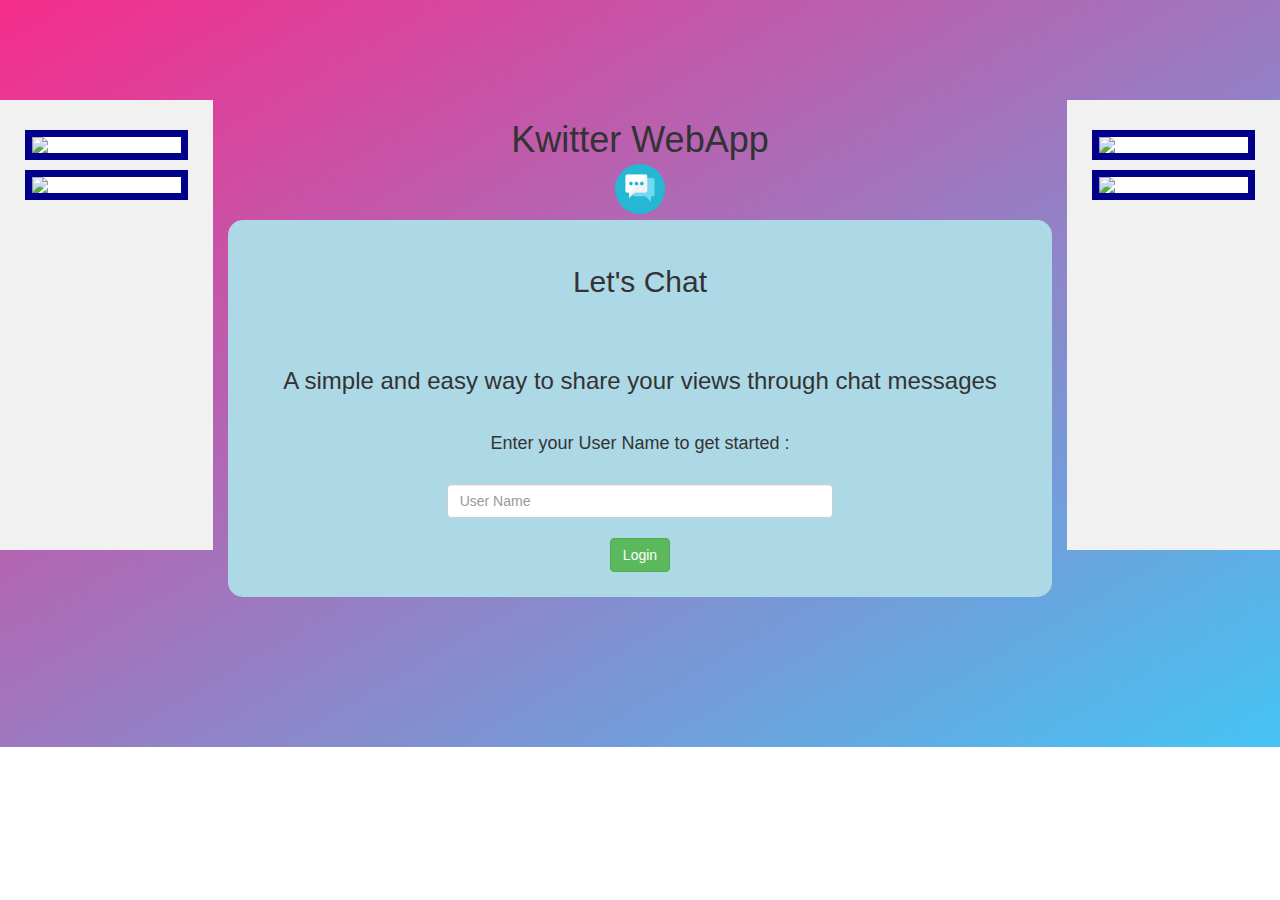
==== index.html @ 6e53f92a "Add files via upload" ====
<!DOCTYPE html>
<html>
    <head>
        <title>Kwitter WebApp - Let's Chat</title>
        <link rel="stylesheet" href="https://maxcdn.bootstrapcdn.com/bootstrap/3.4.0/css/bootstrap.min.css">
        <script src="https://ajax.googleapis.com/ajax/libs/jquery/3.4.1/jquery.min.js"></script>
        <script src="https://maxcdn.bootstrapcdn.com/bootstrap/3.4.0/js/bootstrap.min.js"></script>
        <link rel="stylesheet" href="kwitter.css">
        <script src="kwitter.js"></script>
    </head>

    <body>
        <div class="container-fluid text-center">    
            <div class="row content">
              <div class="col-sm-2 sidenav">
                <img src="c1.png" class="img-responsive">
                <img src="c2.png" class="img-responsive">
              </div>
              <div class="col-sm-8 text-center"> 
                <h1>Kwitter WebApp</h1>
                <sup><img src="chat.png" id="icon"></sup>
                <br>
                <div class="login_div">
                  <center>
                  <h2>Let's Chat</h2>
                  <br>
                  <br>
                  <h3>A simple and easy way to share your views through chat messages</h3>
                  <br>
                  <h4>Enter your User Name to get started : </h4>
                  <br>
                  <input id="user_name" class="form-control" placeholder="User Name">
                  <br>
                  <button id="login_button" class="btn btn-success" onclick="addUser()">Login</button>
                </center>
                </div>
              </div>
              <div class="col-sm-2 sidenav">
                <img src="c3.png" class="img-responsive">
                <img src="c4.png" class="img-responsive">
              </div>
            </div>
          </div>
    </body>
</html>
---- kwitter.css ----
.row.content {height: 450px}
    .sidenav {
      padding-top: 20px;
      background-color: #f1f1f1;
      height: 100%;
    }
 @media screen and (max-width: 767px) {
        .sidenav {
          height: auto;
          padding: 15px;
        }
        .row.content {height:auto;} 
      }
body{
    padding-top: 100px;
    background: linear-gradient(to bottom right,rgba(246,44,139,75),rgba(69,196,244,75));
    background-repeat: no-repeat;
    background-size: cover;
    padding-bottom: 150px;
}
.img-responsive{
    background-color: white;
    border: 7px solid darkblue;
    margin: 10px;
}
.login_div{
  background-color: lightblue;
  border-radius: 15px;
  padding: 25px;
}
#user_name{
  width: 50%;
}
#icon{
  height: 50px;
  width: 50px;
}
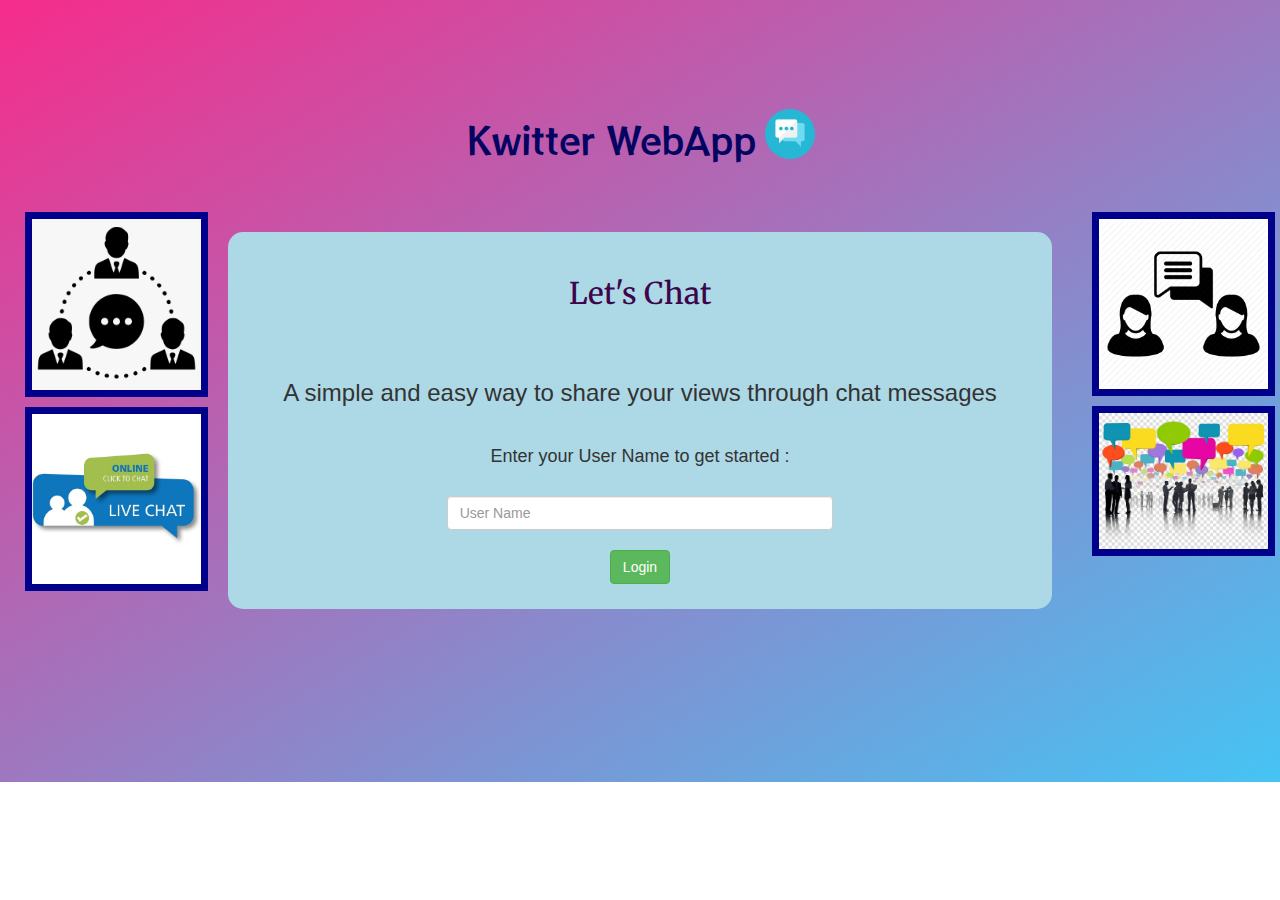
==== commit ef9466cd: "Add files via upload" ====
--- a/index.html
+++ b/index.html
@@ -2,6 +2,9 @@
 <html>
     <head>
         <title>Kwitter WebApp - Let's Chat</title>
+        <meta name="viewport" content="width=device-width, initial-scale=1">
+        <link rel="preconnect" href="https://fonts.gstatic.com">
+<link href="https://fonts.googleapis.com/css2?family=Merriweather:ital,wght@1,300&family=RocknRoll+One&display=swap" rel="stylesheet"> 
         <link rel="stylesheet" href="https://maxcdn.bootstrapcdn.com/bootstrap/3.4.0/css/bootstrap.min.css">
         <script src="https://ajax.googleapis.com/ajax/libs/jquery/3.4.1/jquery.min.js"></script>
         <script src="https://maxcdn.bootstrapcdn.com/bootstrap/3.4.0/js/bootstrap.min.js"></script>
@@ -10,36 +13,40 @@
     </head>
 
     <body>
+      <center>
+        <h1 class="header">	
+          Kwitter	WebApp<sup>
+        <img src="chat.png" id="icon">
+        </sup>
+      </h1>
         <div class="container-fluid text-center">    
-            <div class="row content">
-              <div class="col-sm-2 sidenav">
-                <img src="c1.png" class="img-responsive">
-                <img src="c2.png" class="img-responsive">
-              </div>
-              <div class="col-sm-8 text-center"> 
-                <h1>Kwitter WebApp</h1>
-                <sup><img src="chat.png" id="icon"></sup>
+          <div class="row content">
+            <div class="col-sm-2 sidenav">
+              <img src="c1.png" class="img-responsive">
+              <img src="c2.png" class="img-responsive">
+            </div>
+            <div class="col-sm-8 text-center"> 
+              <div class="login_div">
+                <center>
+                <h2>Let's Chat</h2>
                 <br>
-                <div class="login_div">
-                  <center>
-                  <h2>Let's Chat</h2>
-                  <br>
-                  <br>
-                  <h3>A simple and easy way to share your views through chat messages</h3>
-                  <br>
-                  <h4>Enter your User Name to get started : </h4>
-                  <br>
-                  <input id="user_name" class="form-control" placeholder="User Name">
-                  <br>
-                  <button id="login_button" class="btn btn-success" onclick="addUser()">Login</button>
-                </center>
-                </div>
-              </div>
-              <div class="col-sm-2 sidenav">
-                <img src="c3.png" class="img-responsive">
-                <img src="c4.png" class="img-responsive">
+                <br>
+                <h3>A simple and easy way to share your views through chat messages</h3>
+                <br>
+                <h4>Enter your User Name to get started : </h4>
+                <br>
+                <input id="user_name" class="form-control" placeholder="User Name">
+                <br>
+                <button id="login_button" class="btn btn-success" onclick="addUser()">Login</button>
+              </center>
               </div>
             </div>
+            <div class="col-sm-2 sidenav">
+              <img src="c3.png" class="img-responsive">
+              <img src="c4.png" class="img-responsive">
+            </div>
           </div>
+        </div>
+      </center>
     </body>
 </html>--- a/kwitter.css
+++ b/kwitter.css
@@ -1,7 +1,6 @@
 .row.content {height: 450px}
     .sidenav {
       padding-top: 20px;
-      background-color: #f1f1f1;
       height: 100%;
     }
  @media screen and (max-width: 767px) {
@@ -17,6 +16,7 @@
     background-repeat: no-repeat;
     background-size: cover;
     padding-bottom: 150px;
+    height: 100%;
 }
 .img-responsive{
     background-color: white;
@@ -27,6 +27,7 @@
   background-color: lightblue;
   border-radius: 15px;
   padding: 25px;
+  margin-top: 50px;
 }
 #user_name{
   width: 50%;
@@ -34,4 +35,12 @@
 #icon{
   height: 50px;
   width: 50px;
+}
+h1{
+    font-family: 'RocknRoll One', sans-serif;
+    color: rgb(4, 4, 97);
+}
+h2{
+    font-family: 'Merriweather', serif;
+    color: rgb(61, 5, 75);
 }